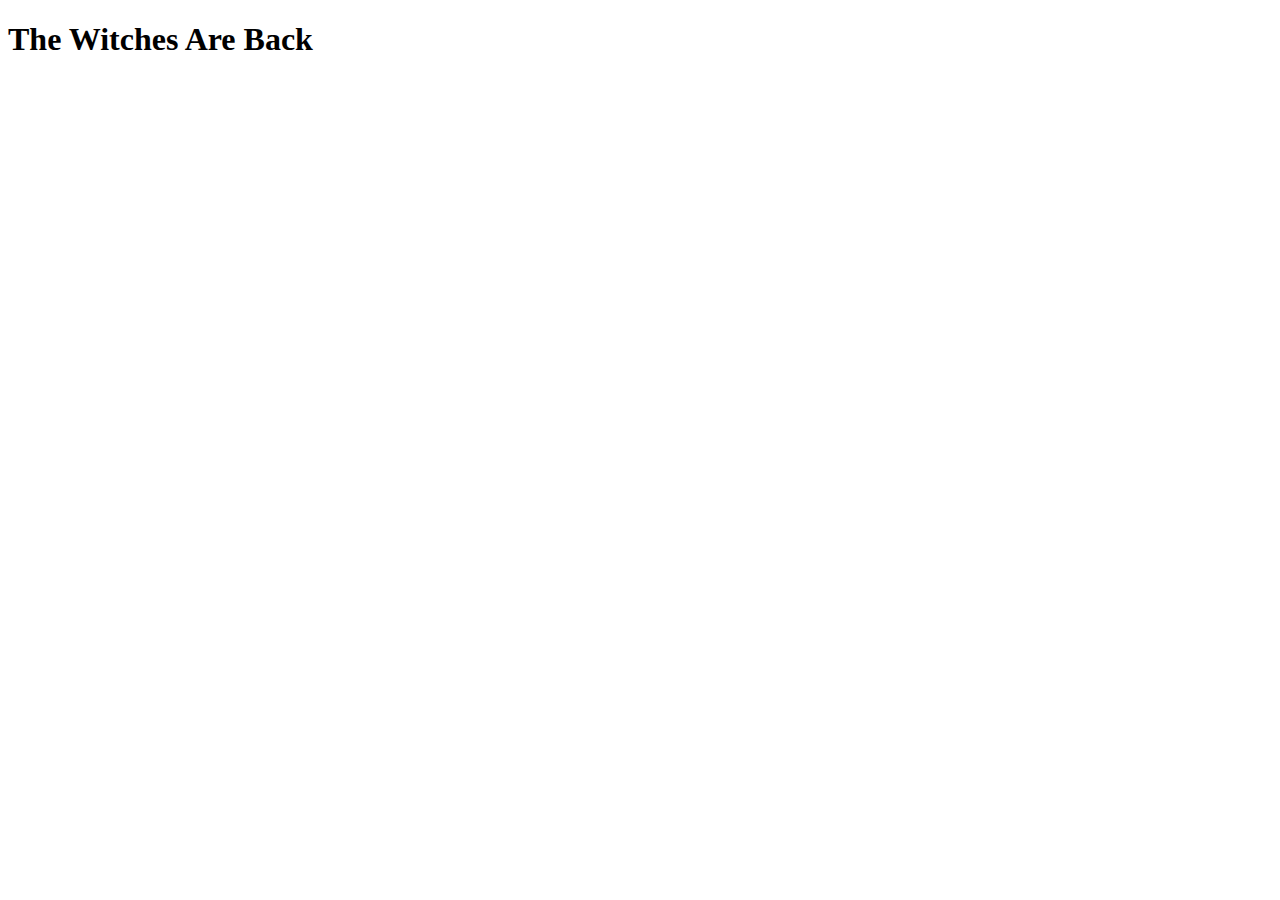
==== witches.html @ c606e8c4 "added the witch file" ====
<!DOCTYPE html>
<html lang="en">
<head>
    <meta charset="UTF-8">
    <meta name="viewport" content="width=device-width, initial-scale=1.0">
    <meta http-equiv="X-UA-Compatible" content="ie=edge">
    <title>Document</title>
</head>
<body>
    <h1>The Witches Are Back</h1>
</body>
</html>
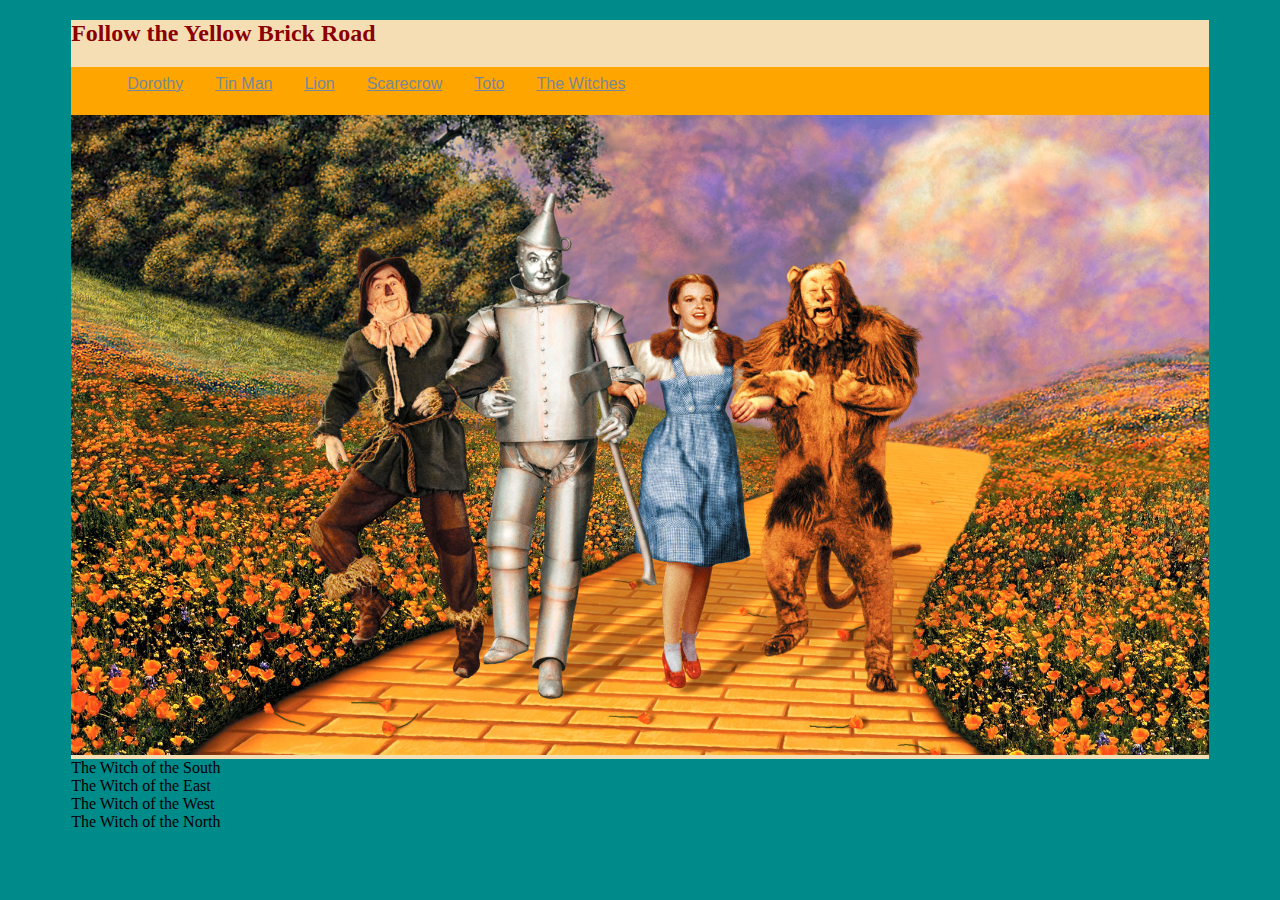
==== commit b1b3f74a: "added some changes" ====
--- a/witches.html
+++ b/witches.html
@@ -4,9 +4,33 @@
     <meta charset="UTF-8">
     <meta name="viewport" content="width=device-width, initial-scale=1.0">
     <meta http-equiv="X-UA-Compatible" content="ie=edge">
+    <link href="css/main.css" rel="stylesheet">
     <title>Document</title>
 </head>
 <body>
-    <h1>The Witches Are Back</h1>
+    <div class="container">
+        <header>
+            <h2>Follow the Yellow Brick Road</h2>
+                <nav>
+                    <ul>
+                        <li><a href="dorothy.html">Dorothy</a></li>
+                        <li><a href="tinman.html">Tin Man</a></li>
+                        <li><a href="lion.html">Lion</a></li>
+                        <li><a href="scarecrow.html">Scarecrow</a></li>
+                        <li><a href="toto.html">Toto</a></li>
+                        <li><a href="witches.html">The Witches</a></li>
+                    </ul>
+                </nav>
+        </header>
+        <div
+            ><img src="images/wizard.jpg" class="bigimage" alt="Group of characters in Wizard of Oz">
+        </div>
+        <main class="flex-container">
+            <div class="flex-item">The Witch of the South</div>
+            <div class="flex-item">The Witch of the East</div>
+            <div class="flex-item">The Witch of the West</div>
+            <div class="flex-item">The Witch of the North</div>
+        </main>
+    </div> <!-- closing div for container class -->  
 </body>
 </html>--- a/css/main.css
+++ b/css/main.css
@@ -0,0 +1,61 @@
+body {
+    background-color: darkcyan;
+}
+
+nav {
+    background-color: orange;
+    height: 3em;
+}
+nav li{
+    float: left;
+    list-style-type: none;
+    margin: .5em 1em 0 1em;
+    font-family: Arial, Helvetica, sans-serif;
+}
+
+nav li a {
+    color: lightslategray;
+}
+
+nav li a:hover {
+    color: black;
+}
+
+.page {
+    display: flex;
+}
+
+main {
+    width: 70%;
+    float: left;
+}
+
+aside {
+    width: 30%;
+    float: right;
+}
+
+.container {
+    background-color: wheat;
+    width: 90%;
+    margin: 0 auto;
+}
+
+.bigimage {
+    width: 100%;
+}
+
+h1, h2, h3 {
+    color: darkred;
+}
+
+h1 {
+    text-transform: uppercase;
+}
+
+footer{
+    background-color: beige;
+    color: purple;
+    text-align: center;
+    clear: both;
+}